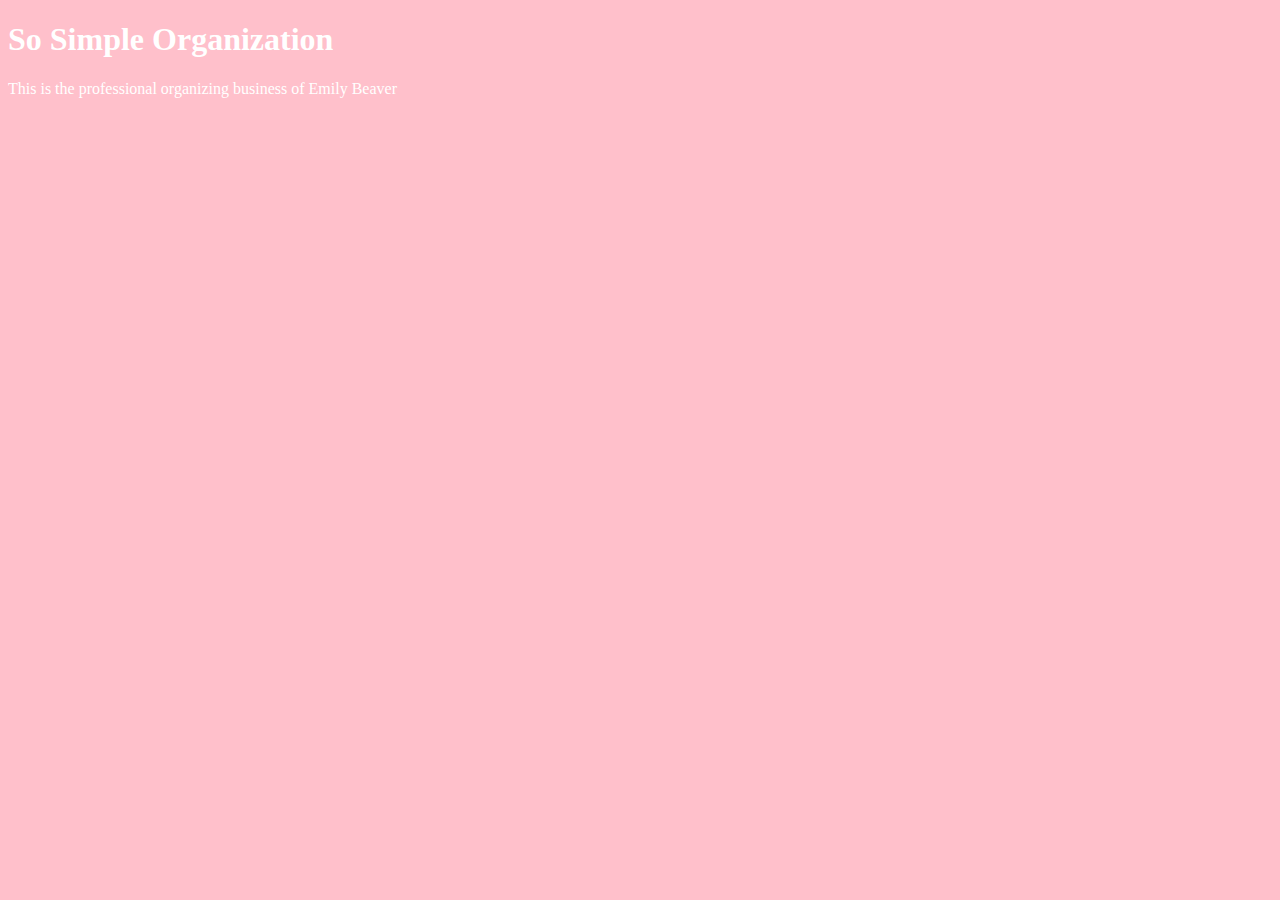
==== unit_1/index.html @ 949233f4 "synching my new repository" ====
<!DOCTYPE html>
	<html>
		<head>
			<link rel="stylesheet" type="text/css" href="css/style.css">
			<title>So Simple Orgnanization</title>
		</head>
		<body>
			<h1>So Simple Organization</h1>
			<p>This is the professional organizing business of Emily Beaver</p>
		</body>
	</html>
---- unit_1/css/style.css ----
body {
	background-color: pink;
}

h1, p {
	color: white;
}
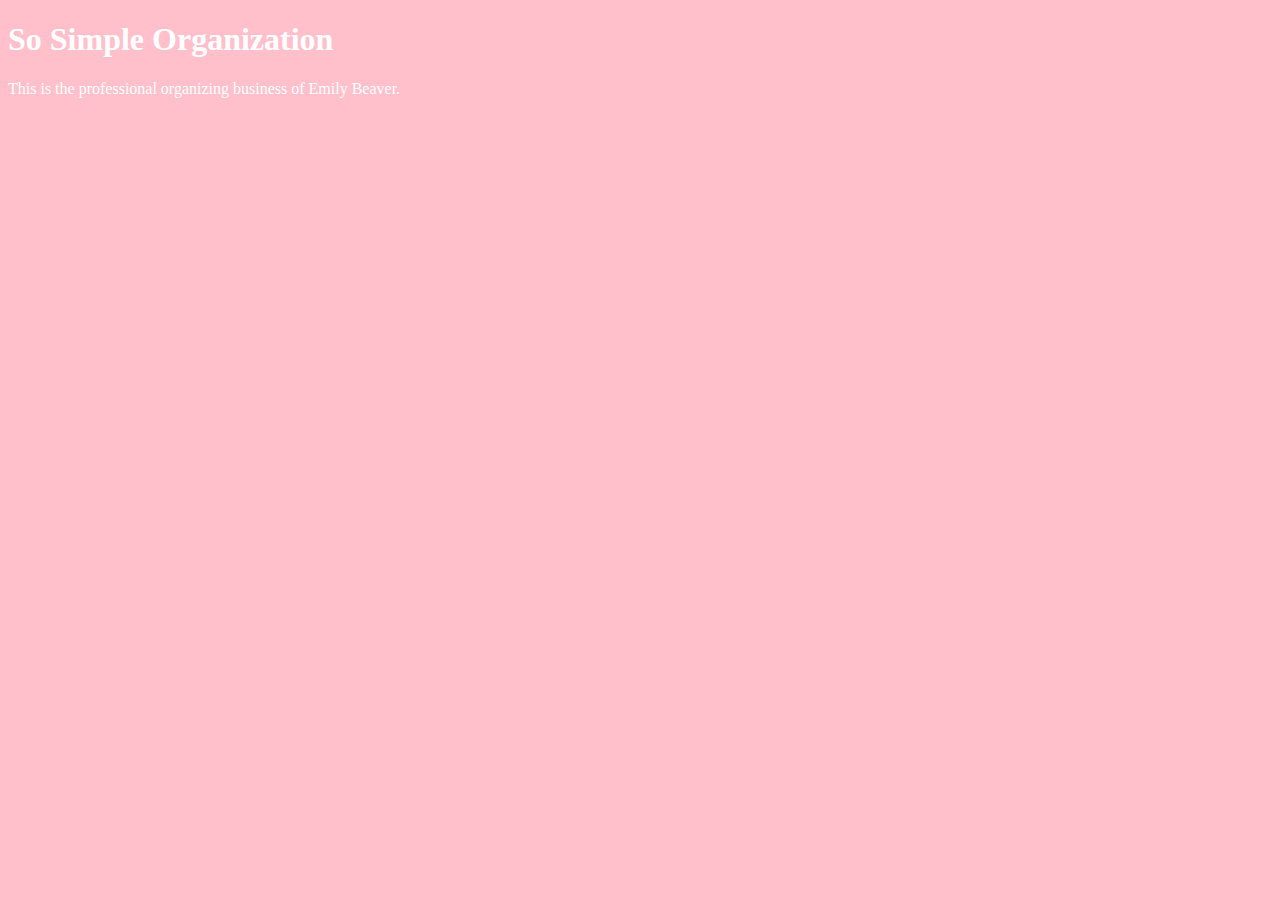
==== commit 9f41a84e: "Added period" ====
--- a/unit_1/index.html
+++ b/unit_1/index.html
@@ -2,10 +2,10 @@
 	<html>
 		<head>
 			<link rel="stylesheet" type="text/css" href="css/style.css">
-			<title>So Simple Orgnanization</title>
+			<title>So Simple Organization</title>
 		</head>
 		<body>
 			<h1>So Simple Organization</h1>
-			<p>This is the professional organizing business of Emily Beaver</p>
+			<p>This is the professional organizing business of Emily Beaver.</p>
 		</body>
 	</html>